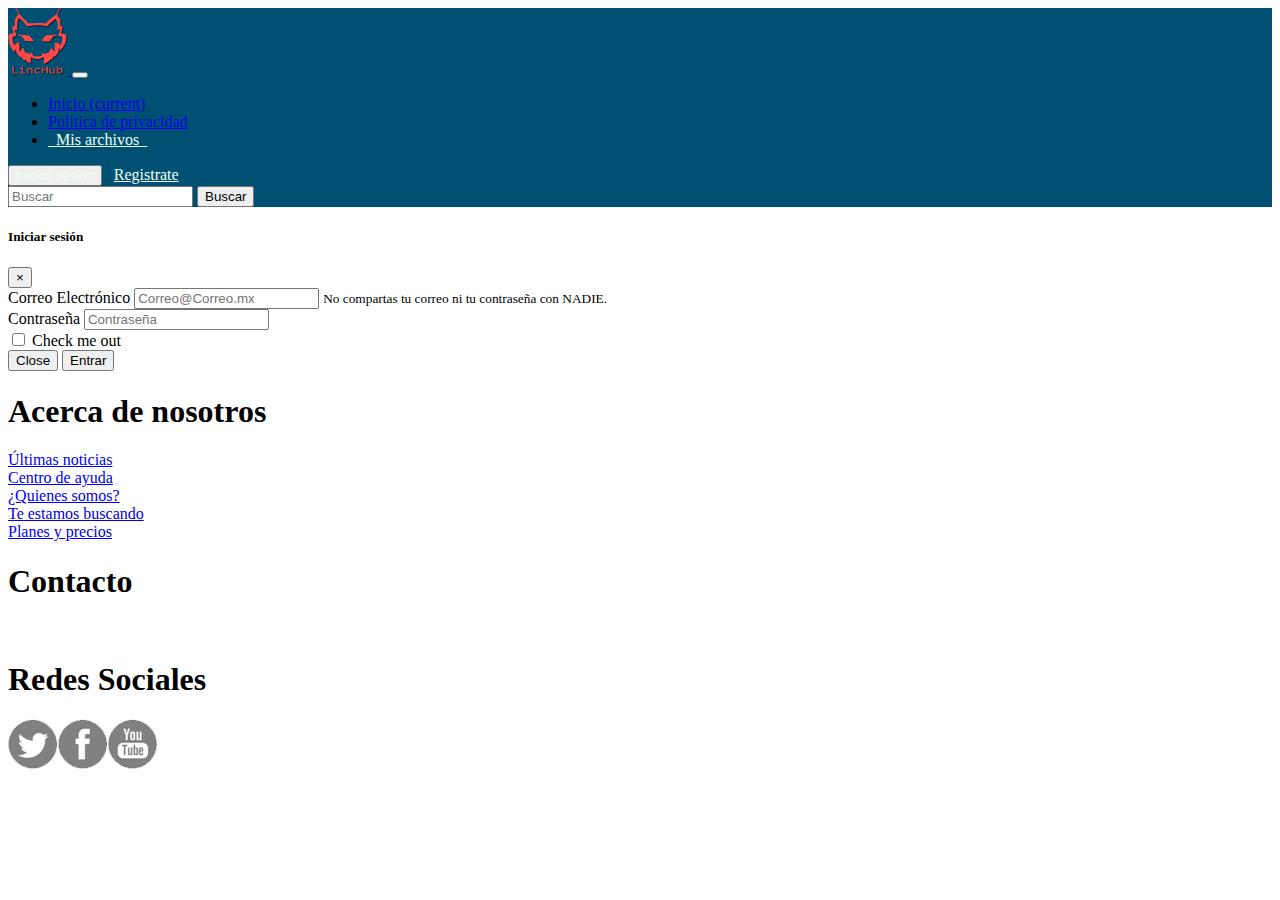
==== contact.html @ 37b2f7b4 "LincHub Estatico." ====
<!DOCTYPE html>
<html lang="es">
<head>
    <meta charset="UTF-8">
    <title>LincHub</title>
    <meta name="author" content="Emmanuek Anaya Luna"/>
    <meta name="description" content="Página de descargas"/>
    <meta name="keywords" content="descarga busca 50gb almacenamiento gratuito"/>
    <link rel="stylesheet" href="https://stackpath.bootstrapcdn.com/bootstrap/4.1.3/css/bootstrap.min.css" integrity="sha384-MCw98/SFnGE8fJT3GXwEOngsV7Zt27NXFoaoApmYm81iuXoPkFOJwJ8ERdknLPMO" crossorigin="anonymous">
    <link rel="stylesheet" type="text/css" href="css/main.css"/>
</head>
<body>
<div class="container-fluid">
    <!-- Image and text -->
    <header>

    </header>
    <nav class="navbar navbar-expand-lg navbar-dark"  style="background-color: #005073;">
        <a class="navbar-brand" href="#">
            <img id="logo" src="images/500px.png" width="60" height="67" class="d-inline-block align-top" alt="LincHub">
        </a>
        <button class="navbar-toggler" type="button" data-toggle="collapse" data-target="#navbarSupportedContent" aria-controls="navbarSupportedContent" aria-expanded="false" aria-label="Toggle navigation">
            <span class="navbar-toggler-icon"></span>
        </button>
        <div class="collapse navbar-collapse" id="navbarSupportedContent">
            <ul class="navbar-nav mr-auto">
                <li class="nav-item active">
                    <a class="nav-link" href="index.html">Inicio <span class="sr-only">(current)</span></a>
                </li>
                <li class="nav-item">
                    <a class="nav-link" href="privacy.html">Politica de privacidad</a>
                </li>
                <li class="nav-item">
                    <a href="m_arch.html"  class="btn btn-sm btn-outline-success my-2 my-sm-0" style="color: honeydew">&nbsp; Mis archivos &nbsp;</a>
                </li>
            </ul>
            <button class="btn btn-outline-success my-2 my-sm-0" type="button" data-toggle="modal" data-target="#login" style="color: honeydew">Iniciar sesión</button>
            &nbsp;
            <a href="reg.html"  class="btn btn-sm btn-outline-warning my-2 my-sm-0" style="color: honeydew">Registrate</a>
            &nbsp;
            &nbsp;

            <form class="form-inline my-2 my-lg-0">
                <input class="form-control mr-sm-2" type="search" placeholder="Buscar" aria-label="Search">
                <button class="btn btn-outline-success my-2 my-sm-0" type="submit">Buscar</button>
            </form>
        </div>
    </nav>
    <!-- Modal para login -->
    <div class="modal fade" id="login" tabindex="-1" role="dialog" aria-labelledby="login" aria-hidden="true">
        <div class="modal-dialog" role="document">
            <div class="modal-content">
                <div class="modal-header">
                    <h5 class="modal-title" id="tlogin">Iniciar sesión</h5>
                    <button type="button" class="close" data-dismiss="modal" aria-label="Close">
                        <span aria-hidden="true">&times;</span>
                    </button>
                </div>
                <div class="modal-body">
                    <form>
                        <div class="form-group">
                            <label for="email1">Correo Electrónico</label>
                            <input type="email" class="form-control" id="email1" aria-describedby="emailHelp" placeholder="Correo@Correo.mx">
                            <small id="emailHelp" class="form-text text-muted">No compartas tu correo ni tu contraseña con NADIE.</small>
                        </div>
                        <div class="form-group">
                            <label for="password">Contraseña</label>
                            <input type="password" class="form-control" id="password" placeholder="Contraseña">
                        </div>
                        <div class="form-group form-check">
                            <input type="checkbox" class="form-check-input" id="exampleCheck1">
                            <label class="form-check-label" for="exampleCheck1">Check me out</label>
                        </div>

                    </form>
                </div>
                <div class="modal-footer">
                    <button type="button" class="btn btn-secondary" data-dismiss="modal">Close</button>
                    <button type="submit" class="btn btn-success">Entrar</button>
                </div>
            </div>
        </div>
    </div>
    <!-- Modal end-->
    <footer>
        <div class="row">
            <div class="col-sm">
                <h1>Acerca de nosotros</h1>
                <li><a href="news.html">Últimas noticias</a></li>
                <li><a href="help.html">Centro de ayuda</a></li>
                <li><a href="whoweare.html">¿Quienes somos?</a></li>
                <li><a href="looking.html">Te estamos buscando</a></li>
                <li><a href="prices.html">Planes y precios</a></li>
            </div>
            <div class="col-sm">
                <h1>Contacto</h1>
                <li><a href="contact.html"></a></li>
            </div>
            <div class="col-sm">
                <h1>Redes Sociales</h1>
                <div class="twitter"></div>
                <div class="facebook"></div>
                <div class="youtube"></div>
            </div>
        </div>
    </footer>
</div>
<script src="https://code.jquery.com/jquery-3.3.1.slim.min.js" integrity="sha384-q8i/X+965DzO0rT7abK41JStQIAqVgRVzpbzo5smXKp4YfRvH+8abtTE1Pi6jizo" crossorigin="anonymous"></script>
<script src="https://cdnjs.cloudflare.com/ajax/libs/popper.js/1.14.3/umd/popper.min.js" integrity="sha384-ZMP7rVo3mIykV+2+9J3UJ46jBk0WLaUAdn689aCwoqbBJiSnjAK/l8WvCWPIPm49" crossorigin="anonymous"></script>
<script src="https://stackpath.bootstrapcdn.com/bootstrap/4.1.3/js/bootstrap.min.js" integrity="sha384-ChfqqxuZUCnJSK3+MXmPNIyE6ZbWh2IMqE241rYiqJxyMiZ6OW/JmZQ5stwEULTy" crossorigin="anonymous"></script>
</body>
</html>
---- css/main.css ----
.twitter{
    float: left;
    background: url('../images/redes.png') no-repeat -3px -4px;
    width: 50px;
    height: 50px;
}
.facebook{
    float: left;
    background: url('../images/redes.png') no-repeat -60px -4px;
    width: 50px;
    height: 50px;
}
.youtube{
    float: left;
    background: url('../images/redes.png') no-repeat -292px -4px;
    width: 50px;
    height: 50px;
}
.twitter:hover{
    float: left;
    background: url('../images/redes.png') no-repeat -2px -61px;
    width: 50px;
    height: 50px;
}
.facebook:hover{
    float: left;
    background: url('../images/redes.png') no-repeat -59px -61px;
    width: 50px;
    height: 50px;
}
.youtube:hover{
    float: left;
    background: url('../images/redes.png') no-repeat -291px -61px;
    width: 50px;
    height: 50px;
}
.backgroundc{
    background-color: #005073;
}
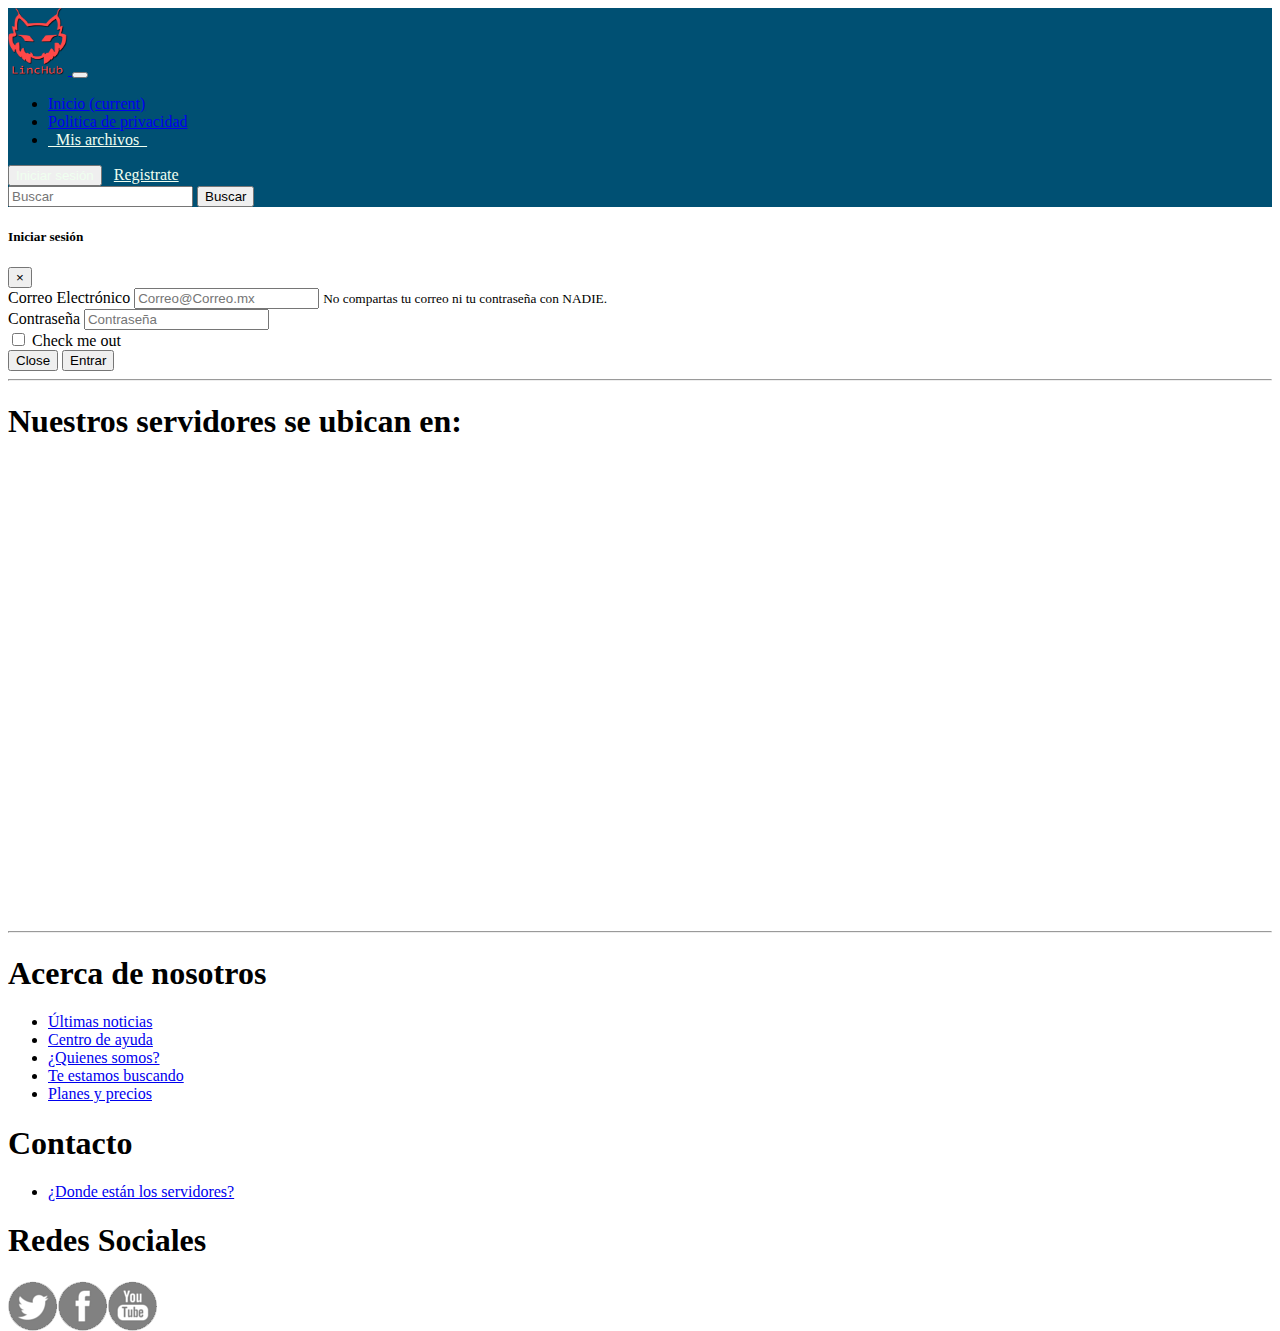
==== commit a28fbff2: "LincHub Estatico" ====
--- a/contact.html
+++ b/contact.html
@@ -82,19 +82,39 @@
         </div>
     </div>
     <!-- Modal end-->
+    <section>
+          <hr class="featurette-divider">
+        <div class="row">
+            <div class="col-sm-9">
+                <h1 class="display-4 text-center">Nuestros servidores se ubican en:</h1>
+                <div class="alert alert-info" role="alert">
+                    <p class="lead text-justify">
+                        <iframe src="https://www.google.com/maps/embed?pb=!1m18!1m12!1m3!1d14852.282574570627!2d-100.88129528554627!3d21.46574459162991!2m3!1f0!2f0!3f0!3m2!1i1024!2i768!4f13.1!3m3!1m2!1s0x842b20cd710b51ef%3A0x34dd17c82bfe9dfc!2sSan+Diego+de+la+Uni%C3%B3n%2C+Gto.!5e0!3m2!1ses-419!2smx!4v1538698686657" width="600" height="450" style="border:0" allowfullscreen></iframe>
+                    </p>
+
+                </div>
+            </div>
+        </div>
+        <hr class="featurette-divider">
+    </section>
+
     <footer>
         <div class="row">
             <div class="col-sm">
                 <h1>Acerca de nosotros</h1>
-                <li><a href="news.html">Últimas noticias</a></li>
-                <li><a href="help.html">Centro de ayuda</a></li>
-                <li><a href="whoweare.html">¿Quienes somos?</a></li>
-                <li><a href="looking.html">Te estamos buscando</a></li>
-                <li><a href="prices.html">Planes y precios</a></li>
+                <ul>
+                    <li><a href="news.html">Últimas noticias</a></li>
+                    <li><a href="help.html">Centro de ayuda</a></li>
+                    <li><a href="whoweare.html">¿Quienes somos?</a></li>
+                    <li><a href="looking.html">Te estamos buscando</a></li>
+                    <li><a href="prices.html">Planes y precios</a></li>
+                </ul>
             </div>
             <div class="col-sm">
                 <h1>Contacto</h1>
-                <li><a href="contact.html"></a></li>
+                <ul>
+                    <li><a href="contact.html">¿Donde están los servidores?</a></li>
+                </ul>
             </div>
             <div class="col-sm">
                 <h1>Redes Sociales</h1>
--- a/css/main.css
+++ b/css/main.css
@@ -35,6 +35,31 @@
     width: 50px;
     height: 50px;
 }
+.free{
+    float: left;
+    background: url('../images/spriteplan.png') no-repeat 50% -1571px;
+    width: 70px;
+    height: 70px;
+}
+.gold {
+    float: left;
+    background: url('../images/spriteplan.png') no-repeat 50% -1841px;
+    width: 70px;
+    height: 70px;
+}
+
+.platinum{
+    float: left;
+    background: url('../images/spriteplan.png') no-repeat 50% -1931px;
+    width: 70px;
+    height: 70px;
+}
+.vibranium{
+    float: left;
+    background: url('../images/spriteplan.png') no-repeat 50% -1661px;
+    width: 70px;
+    height: 70px;
+}
 .backgroundc{
     background-color: #005073;
 }